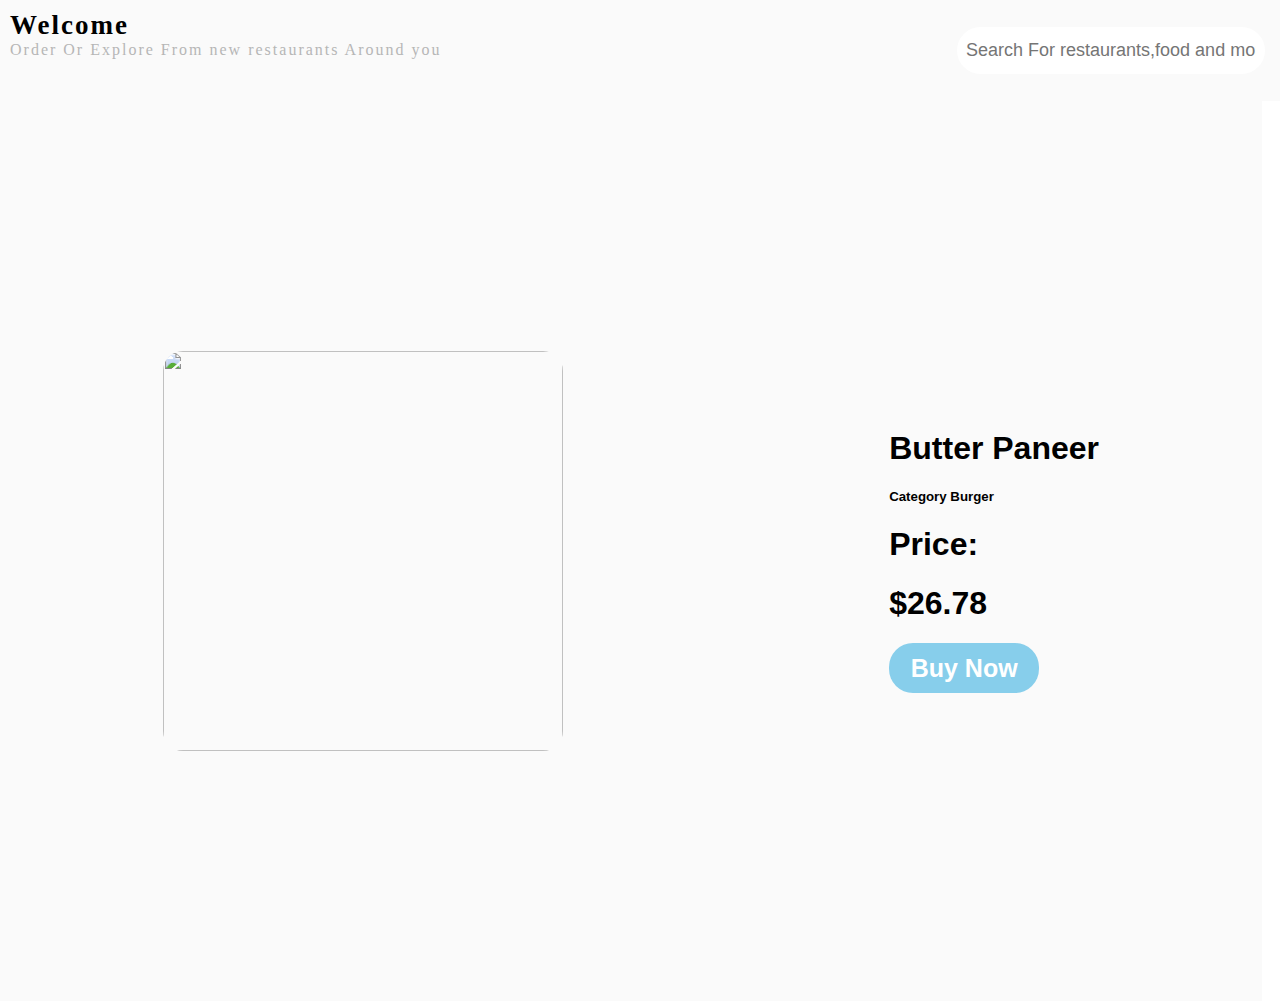
==== burger.html @ 02526792 "FEE" ====
<!DOCTYPE html>
<html lang="en">
<head>
    <meta charset="UTF-8">
    <meta name="viewport" content="width=device-width, initial-scale=1.0">
    <title>Document</title>
    <link rel="stylesheet" href="style.css">
</head>
<style>
    .containersecndc:hover{
        background-color: black;
    }
</style>
<body>
    <header>
        <div class="nav-left">
            <span class="welcome-nav">Welcome <br></span>
            <span class="nav-right-title">Order Or Explore From new restaurants Around you</span>
        </div>
        <div class="nav-right">
            <i class="fa-solid fa-magnifying-glass"></i>
            <input type="text" placeholder="Search For restaurants,food and more...">
        </div>
    </header>
    <div class="container secndc">
        <img src="https://c.ndtvimg.com/2022-06/gp4k2jro_burgers_625x300_20_June_22.jpg?im=FaceCrop,algorithm=dnn,width=1200,height=886" alt="">
        <div class="details">
            <h1>Butter Paneer</h1>
            <h5>Category Burger</h5>
            <h1>Price:</h1>
            <h1>$26.78</h1>
            <button class="buynow">
                Buy Now
            </button>
        </div>
    </div>
    <script>
        let buybutton=document.querySelector('.buynow')
        buybutton.addEventListener('click',()=>{
        console.log("Buy Button Clicked");
        prompt("Enter Your Address")
        alert("Thanks For ordering will be deleivered in one hour")
})                  
    </script>
</body>             
</html>
---- style.css ----
body{
    margin: 0;
    padding: 0;
    font-family:'Gill Sans', 'Gill Sans MT', Calibri, 'Trebuchet MS', sans-serif
}
header{
    margin: 0;
    padding: 0;
    display: flex;
    justify-content: space-between;
    height: 9vh;
    padding: 10px;
    background-color: rgb(250,250,250)
    
}
.container{
    height: 100vh;
    width: 98.6vw;
    background-color: rgb(250,250,250)
}
.nav-left{
    
    width: fit-content;
    letter-spacing: 2px;
    font-family:cursive}
.nav-right{
    
    padding-right: 5px;
    padding-right: 5px;
    display: flex;
    column-gap: 18px;
}
.welcome-nav{
    font-size: 27px;
    font-weight: bold;
}
.nav-right{
    display: flex;
    justify-content: center;
    align-items: center;

}
.nav-right input{
    height: 45px;
    width: 290px;
    color: rgb(0, 0, 0);
    border: none;
    outline: none;
    font-size: 18px;
    border-radius: 24px;
    padding-right: 9px;
    padding-left: 9px;
}
.nav-right i{
    font-size: 24px;
    color: rgb(249, 220, 0);
}
.nav-left span:nth-child(2){
    color: rgb(182, 182, 182);
}
.container-middle-img{
   
    
    display: flex;
    align-items: center;
    justify-content: center;
   
}

.container-middle-img img{
    height: 35vh;
    width: 98vw;
}
.middle-port{
    
    display: flex;
    flex-direction: column;
}
.middle-port-sec img{
    height: 140px;
    width: 140px;
    border-radius: 24px;
    
}
.middle-port-sec{
    padding-right: 15px;
    padding-left:10px;
    display: flex;
    flex-direction: row;
    column-gap: 16px;
    justify-content: center;
}
.img-div{
   
    width: 134px;
    display: flex;
    flex-direction: column;
    justify-content: center;
    align-items: center;
    padding: 15px;
    box-shadow: 2px 1px 13px 1px lightgray;
    border-radius: 25px;
    cursor: pointer;
}


.two{
    
    display: flex;
    flex-direction: row;
    width: 270px;
    
}

.price-cart{
    display: flex;

    justify-content: center;
    align-items: center;
    column-gap: 9px;
}
.price-cart i{
    border: 1px solid grey;
    padding: 5px;
    border-radius: 5px;
    color: rgb(222, 222, 40);
    cursor: pointer;
}
footer{
    height: 14vh;
    background-color: black;
    color: white;
    display: flex;
    align-items: center;
    justify-content: center;
    margin-top: 20px;
}
/* other pages css for like pizza pasta momos salad */
.secndc{
    display: flex;
    
    align-items: center;
    justify-content: space-around;

}
.secndc img{
    height: 400px;
    width: 400px;
    border-radius: 20px;

}
.buynow{
    height: 50px;
    width: 150px;
    background-color: skyblue;
    padding: 5px;
    border-radius: 24px;
    font-size: 25px;
    border: none;
    color: white;
    cursor: pointer;
    font-weight: bold;
}
.buynow:hover{
    background-color: rgb(102, 174, 203);
}
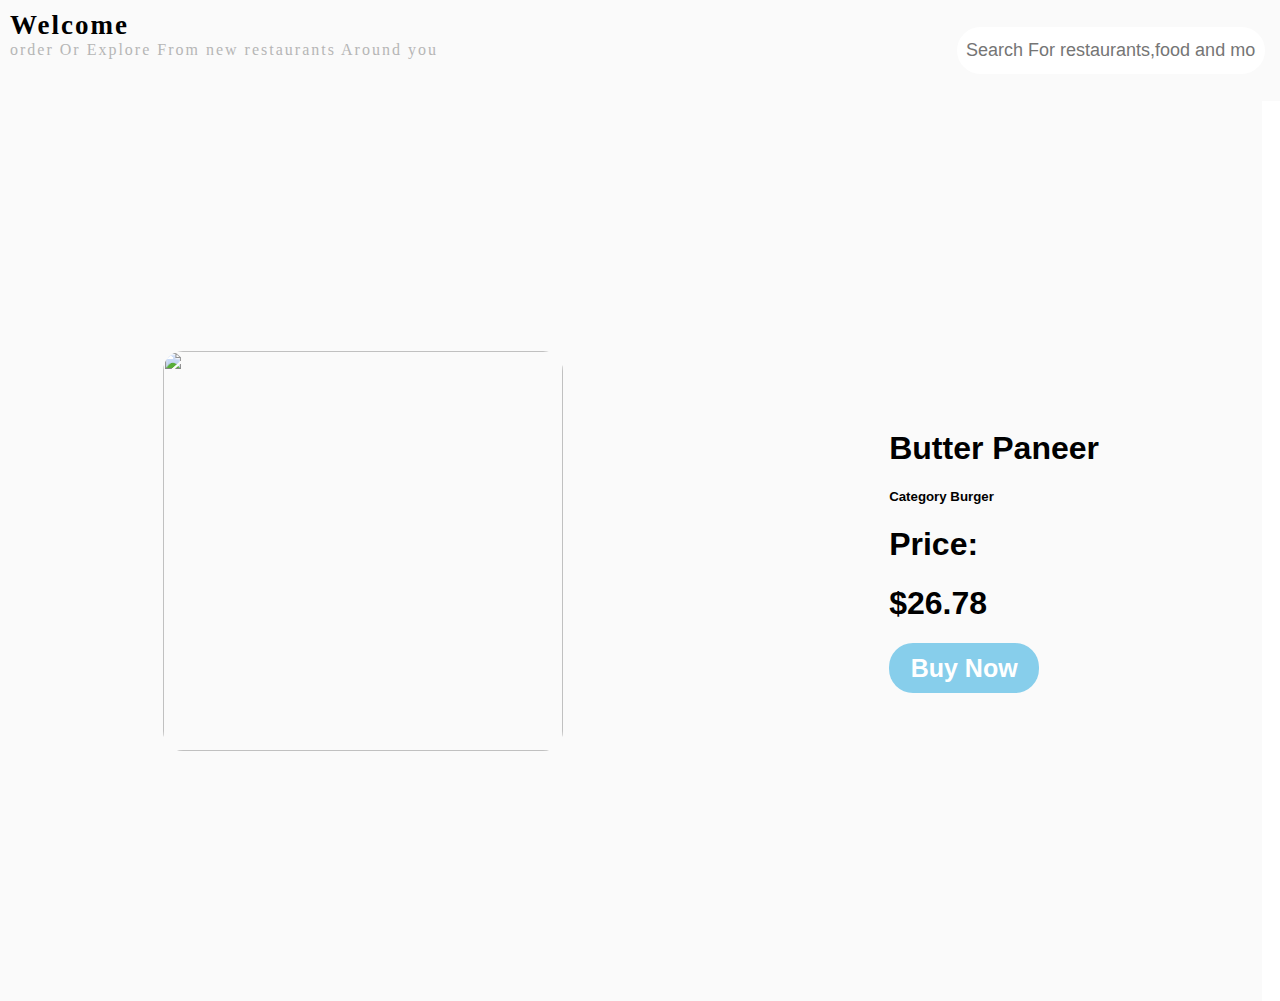
==== commit bfe1c4fd: "Update burger.html" ====
--- a/burger.html
+++ b/burger.html
@@ -15,7 +15,7 @@
     <header>
         <div class="nav-left">
             <span class="welcome-nav">Welcome <br></span>
-            <span class="nav-right-title">Order Or Explore From new restaurants Around you</span>
+            <span class="nav-right-title">order Or Explore From new restaurants Around you</span>
         </div>
         <div class="nav-right">
             <i class="fa-solid fa-magnifying-glass"></i>
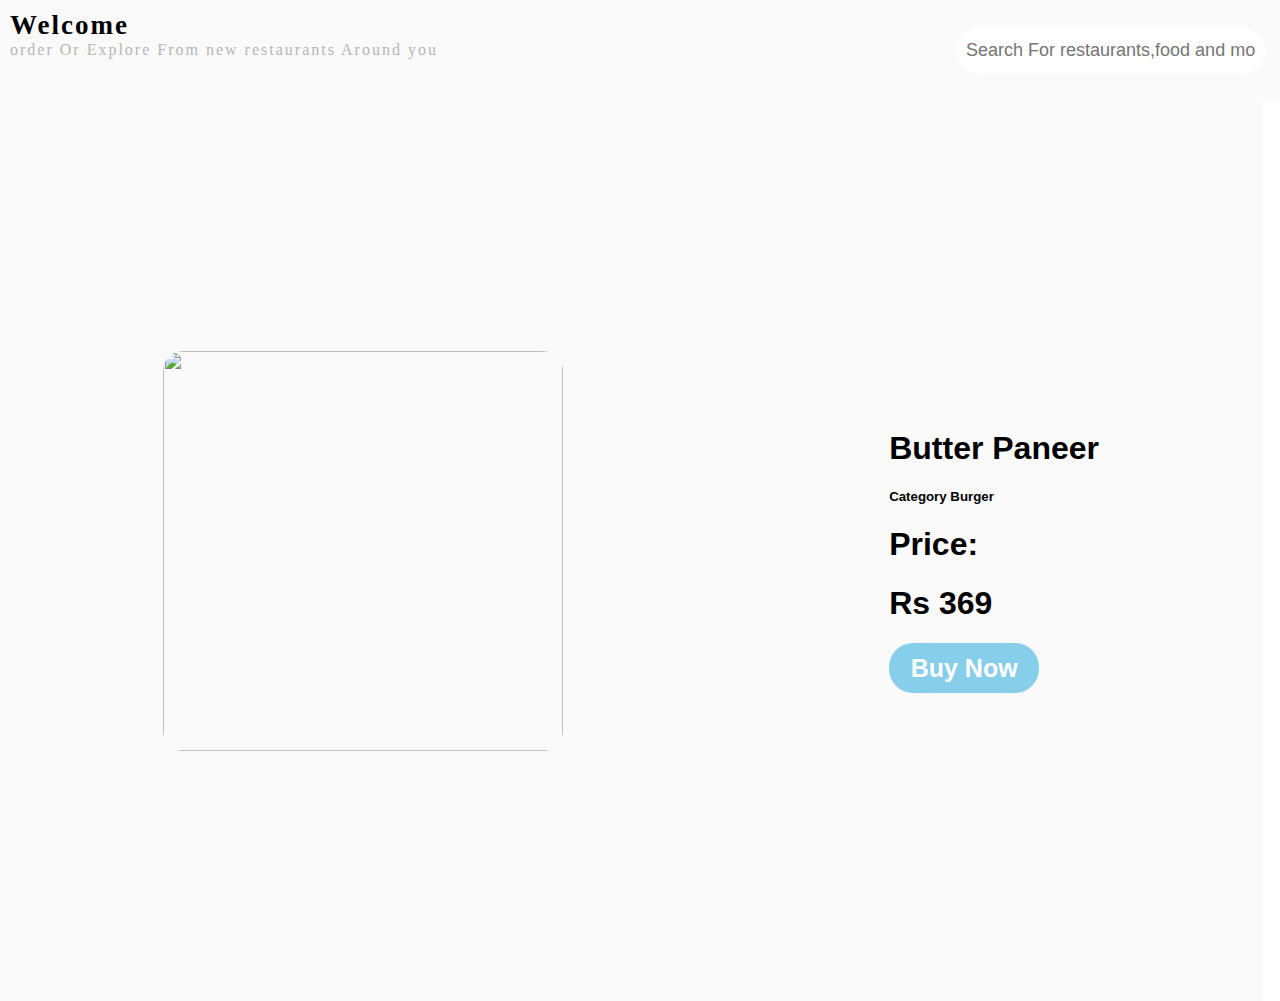
==== commit 4280b024: "Update burger.html" ====
--- a/burger.html
+++ b/burger.html
@@ -27,8 +27,8 @@
         <div class="details">
             <h1>Butter Paneer</h1>
             <h5>Category Burger</h5>
-            <h1>Price:</h1>
-            <h1>$26.78</h1>
+            <h1>Price: </h1>
+            <h1>Rs 369</h1>
             <button class="buynow">
                 Buy Now
             </button>
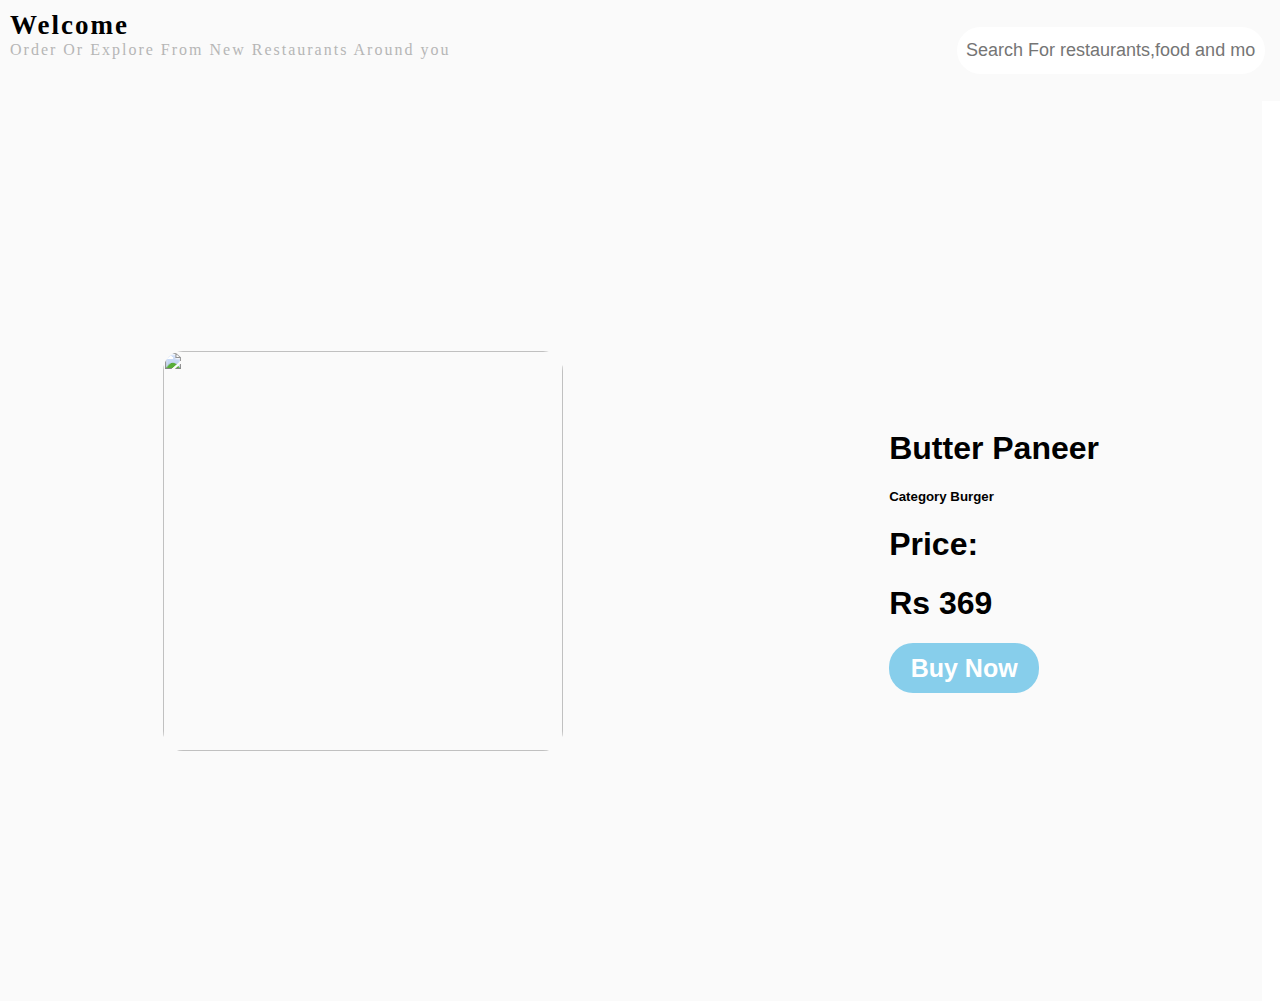
==== commit 697c8035: "Update burger.html" ====
--- a/burger.html
+++ b/burger.html
@@ -15,7 +15,7 @@
     <header>
         <div class="nav-left">
             <span class="welcome-nav">Welcome <br></span>
-            <span class="nav-right-title">order Or Explore From new restaurants Around you</span>
+            <span class="nav-right-title">Order Or Explore From New Restaurants Around you</span>
         </div>
         <div class="nav-right">
             <i class="fa-solid fa-magnifying-glass"></i>
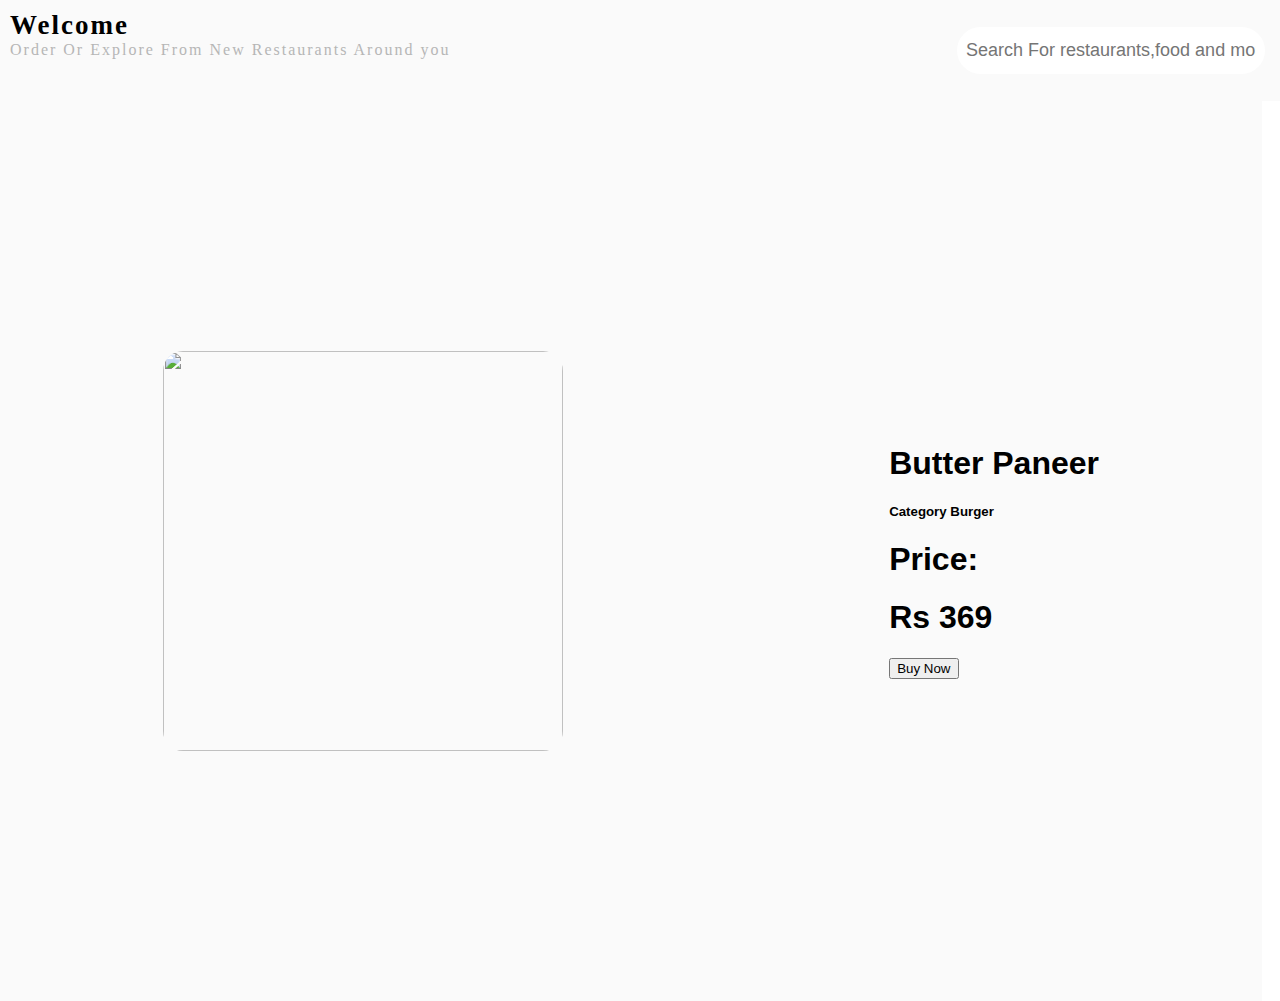
==== commit 3e7ead77: "Update burger.html" ====
--- a/burger.html
+++ b/burger.html
@@ -29,7 +29,7 @@
             <h5>Category Burger</h5>
             <h1>Price: </h1>
             <h1>Rs 369</h1>
-            <button class="buynow">
+            <button class="Buynow">
                 Buy Now
             </button>
         </div>
